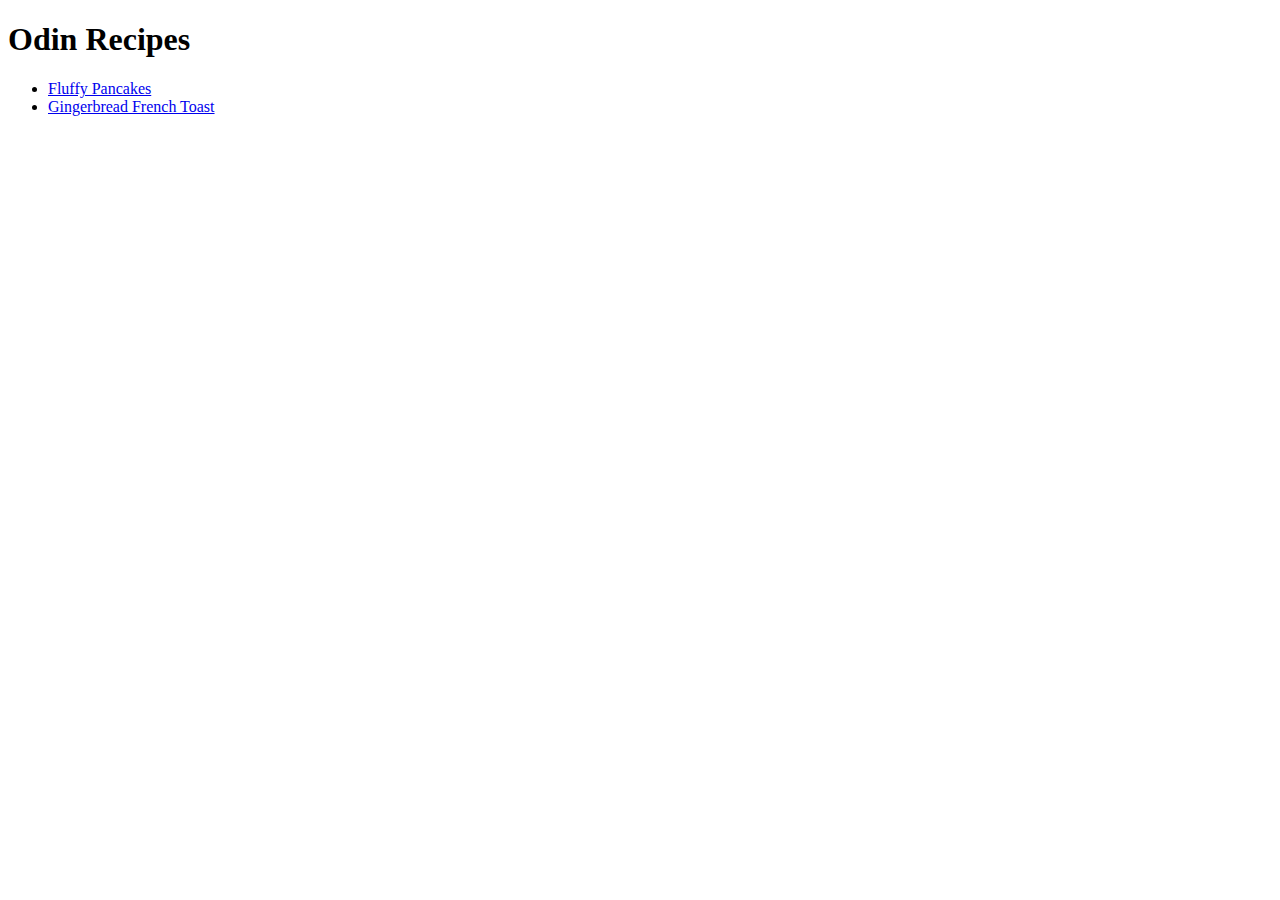
==== index.html @ 67e978f8 "Added title and bulleted link list to recipes" ====
<!DOCTYPE html>
<html lang="en">
    <head>
        <meta charset="UTF-8">
        <meta name="viewport" content="width=device-width, initial-scale=1.0">
        <title>Odin Recipes</title>
    </head>
    
    <body>
        <h1>Odin Recipes</h1>
        <ul>
            <li><a href="./recipes/fluffy-pancakes.html">Fluffy Pancakes</a></li>
            <li><a href="./recipes/gingerbread-french-toast.html">Gingerbread French Toast</a></li>
        </ul>
        
    </body>
</html>
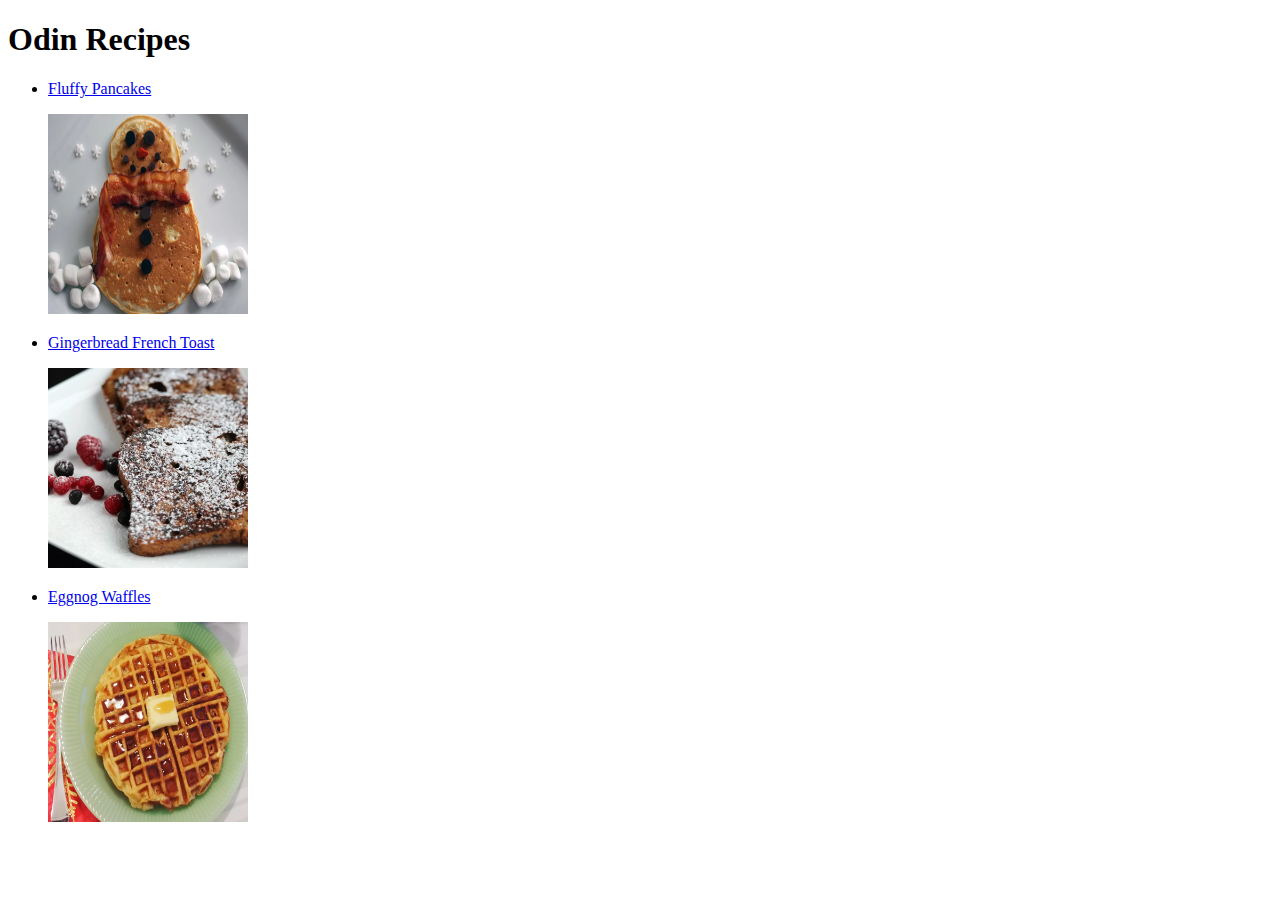
==== commit 98e8b5dd: "updated main page with images to go along with links to recipe" ====
--- a/index.html
+++ b/index.html
@@ -10,7 +10,13 @@
         <h1>Odin Recipes</h1>
         <ul>
             <li><a href="./recipes/fluffy-pancakes.html">Fluffy Pancakes</a></li>
+            <p><img src="./images/fluffy-pancakes.jpg" alt="Image of fluffy pancakes" height="200" width="200"></p>
+
             <li><a href="./recipes/gingerbread-french-toast.html">Gingerbread French Toast</a></li>
+            <p><img src="./images/gingerbread-french-toast.jpg" alt="Image of gingerbread french toast" height="200" width="200"></p>
+
+            <li><a href="./recipes/eggnog-waffles.html">Eggnog Waffles</a></li>
+            <p><img src="./images/eggnog-waffles.jpg" alt="Image of eggnog waffles" height="200" width="200"></p>
         </ul>
         
     </body>
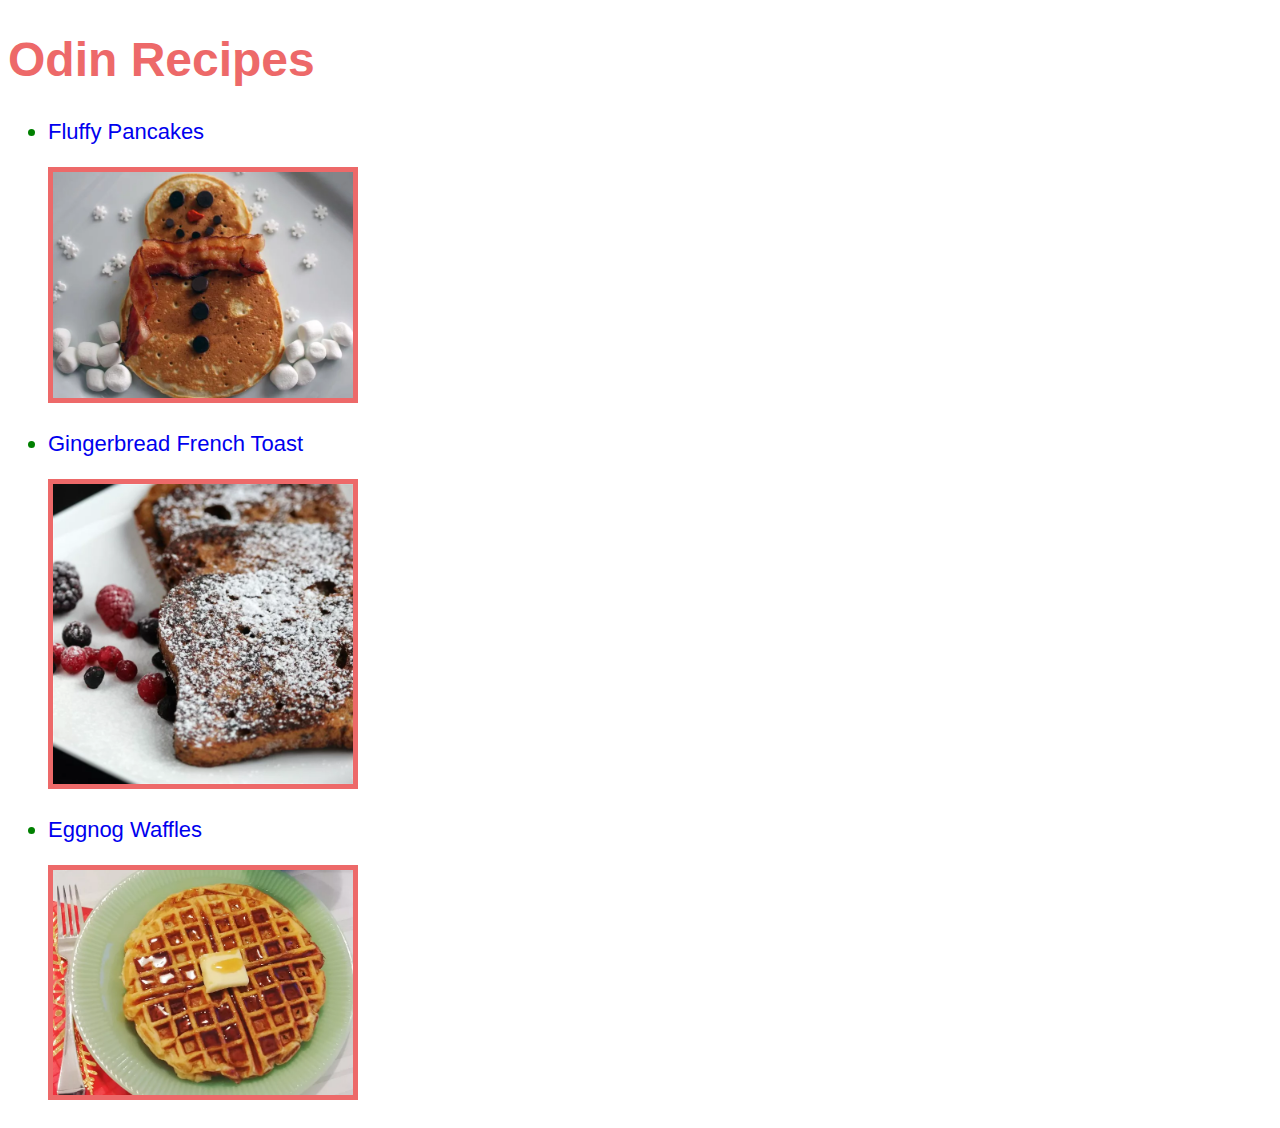
==== commit e22c1190: "updated html files to work with style.css" ====
--- a/index.html
+++ b/index.html
@@ -2,21 +2,24 @@
 <html lang="en">
     <head>
         <meta charset="UTF-8">
+        <meta http-equiv="X-UA-Compatible" content="IE=edge">
         <meta name="viewport" content="width=device-width, initial-scale=1.0">
         <title>Odin Recipes</title>
+
+        <link rel="stylesheet" href="style.css">
     </head>
     
     <body>
-        <h1>Odin Recipes</h1>
-        <ul>
+        <h1 id="main-title">Odin Recipes</h1>
+        <ul class="main list">
             <li><a href="./recipes/fluffy-pancakes.html">Fluffy Pancakes</a></li>
-            <p><img src="./images/fluffy-pancakes.jpg" alt="Image of fluffy pancakes" height="200" width="200"></p>
+            <p><img class="main-image" src="./images/fluffy-pancakes.jpg" alt="Image of fluffy pancakes"></p>
 
             <li><a href="./recipes/gingerbread-french-toast.html">Gingerbread French Toast</a></li>
-            <p><img src="./images/gingerbread-french-toast.jpg" alt="Image of gingerbread french toast" height="200" width="200"></p>
+            <p><img class="main-image" src="./images/gingerbread-french-toast.jpg" alt="Image of gingerbread french toast"></p>
 
             <li><a href="./recipes/eggnog-waffles.html">Eggnog Waffles</a></li>
-            <p><img src="./images/eggnog-waffles.jpg" alt="Image of eggnog waffles" height="200" width="200"></p>
+            <p><img class="main-image" src="./images/eggnog-waffles.jpg" alt="Image of eggnog waffles"></p>
         </ul>
         
     </body>
--- a/style.css
+++ b/style.css
@@ -0,0 +1,58 @@
+body {
+    font-family: Arial, Verdana, sans-serif;
+}
+
+#main-title {
+    color: #ed6969;
+    font-size: 48px;
+}
+
+h1 {
+    color: darkgreen;
+}
+
+h2 {
+    color: rgb(77, 77, 77);
+}
+
+img {
+    height: auto;
+    border: 5px solid #ed6969;
+}
+
+.list {
+    color: green;
+    font-weight: 100;
+}
+
+.main.list {
+    font-size: 22px;
+}
+
+.ordered.list {
+    color: black;
+    font-size: 18px;
+}
+
+img.main-image {
+    width: 300px;
+}
+
+img.side-image {
+    width: 600px;
+}
+
+.success {
+    text-align: center;
+    color: darkorange;
+    font-weight: 700;
+}
+
+a {
+    text-decoration: none;
+}
+
+a:hover {
+    text-decoration: underline;
+}
+
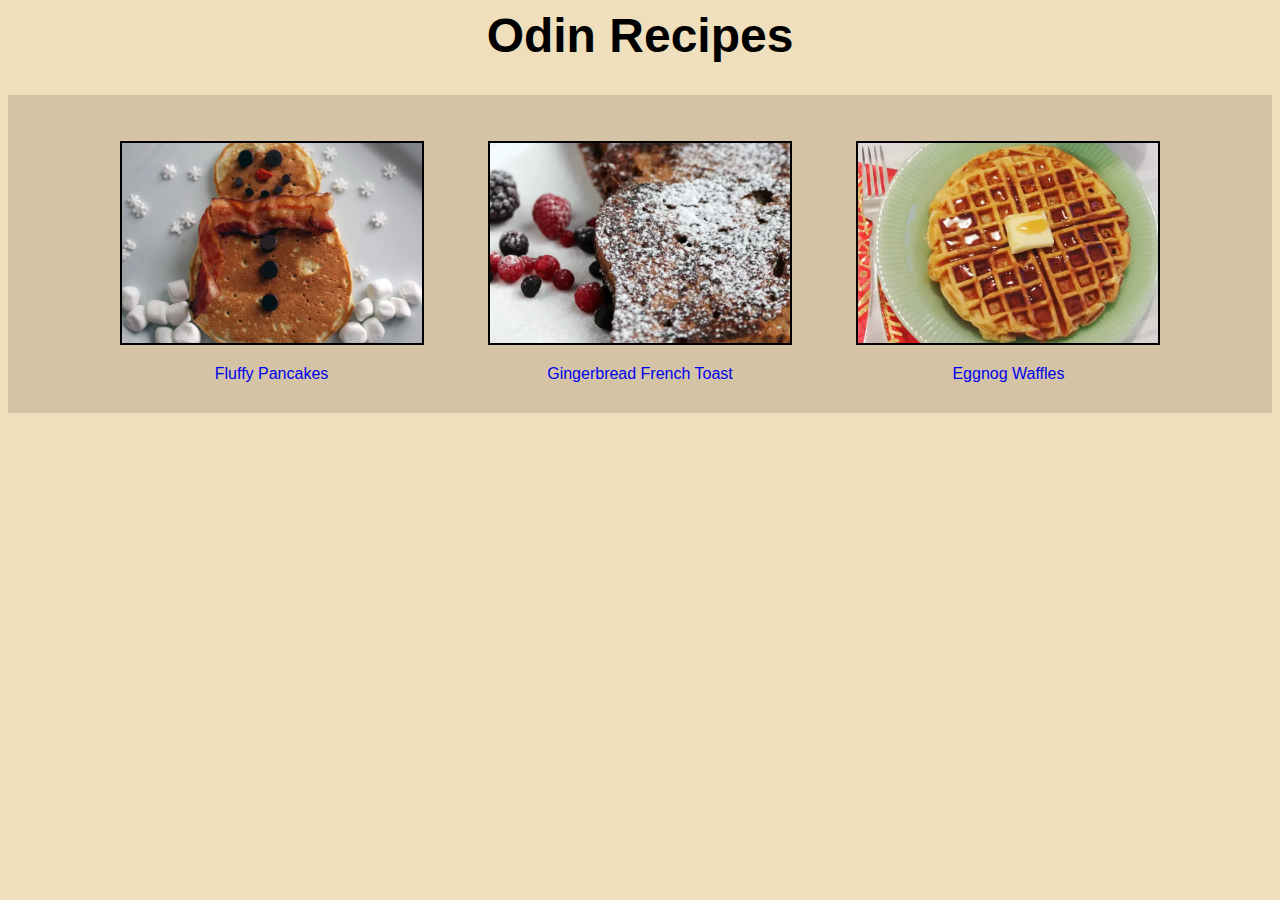
==== commit 395cd5cb: "Added grid for recipes, adjusted margins, image sizes, and colors" ====
--- a/index.html
+++ b/index.html
@@ -11,16 +11,23 @@
     
     <body>
         <h1 id="main-title">Odin Recipes</h1>
-        <ul class="main list">
-            <li><a href="./recipes/fluffy-pancakes.html">Fluffy Pancakes</a></li>
-            <p><img class="main-image" src="./images/fluffy-pancakes.jpg" alt="Image of fluffy pancakes"></p>
 
-            <li><a href="./recipes/gingerbread-french-toast.html">Gingerbread French Toast</a></li>
-            <p><img class="main-image" src="./images/gingerbread-french-toast.jpg" alt="Image of gingerbread french toast"></p>
+        <div id="grid">
+            <div class="box-main">
+                <p><img class="main-image" src="./images/fluffy-pancakes.jpg" alt="Image of fluffy pancakes"></p>
+                <a href="./recipes/fluffy-pancakes.html">Fluffy Pancakes</a>
+            </div>
 
-            <li><a href="./recipes/eggnog-waffles.html">Eggnog Waffles</a></li>
-            <p><img class="main-image" src="./images/eggnog-waffles.jpg" alt="Image of eggnog waffles"></p>
-        </ul>
+            <div class="box-main">
+                <p><img class="main-image" src="./images/gingerbread-french-toast.jpg" alt="Image of gingerbread french toast"></p>
+                <a href="./recipes/gingerbread-french-toast.html">Gingerbread French Toast</a>
+            </div>
+                
+            <div class="box-main">
+                <p><img class="main-image" src="./images/eggnog-waffles.jpg" alt="Image of eggnog waffles"></p>
+                <a href="./recipes/eggnog-waffles.html">Eggnog Waffles</a>
+            </div>
+        </div>
         
     </body>
 </html>--- a/style.css
+++ b/style.css
@@ -1,32 +1,44 @@
 body {
     font-family: Arial, Verdana, sans-serif;
+    background-color: rgb(240, 223, 189);
+
 }
 
 #main-title {
-    color: #ed6969;
+    display: block;
+    margin-top: 0;
+    font-size: 48px;
+    text-align: center;
+}
+
+#grid {
+    text-align: center;
+    background-color: rgb(212, 196, 165);
+}
+
+.align-recipe-content {
+    display: block;
+    margin-left: 200px;
+    margin-right: 700px;
+}
+
+.box-main {
+    display: inline-block;
+    padding: 30px;
+}
+
+h1 {
     font-size: 48px;
 }
 
-h1 {
-    color: darkgreen;
-}
-
-h2 {
-    color: rgb(77, 77, 77);
-}
-
 img {
-    height: auto;
-    border: 5px solid #ed6969;
+    width: 300px;
+    object-fit: cover;
 }
 
 .list {
     color: green;
     font-weight: 100;
-}
-
-.main.list {
-    font-size: 22px;
 }
 
 .ordered.list {
@@ -35,15 +47,18 @@
 }
 
 img.main-image {
-    width: 300px;
+    height: 200px;
+    border: 2px solid black;
 }
 
 img.side-image {
-    width: 600px;
+    display: block;
+    width: 500px;
+    height: 400px;
 }
 
 .success {
-    text-align: center;
+    font-size: 28px;
     color: darkorange;
     font-weight: 700;
 }
